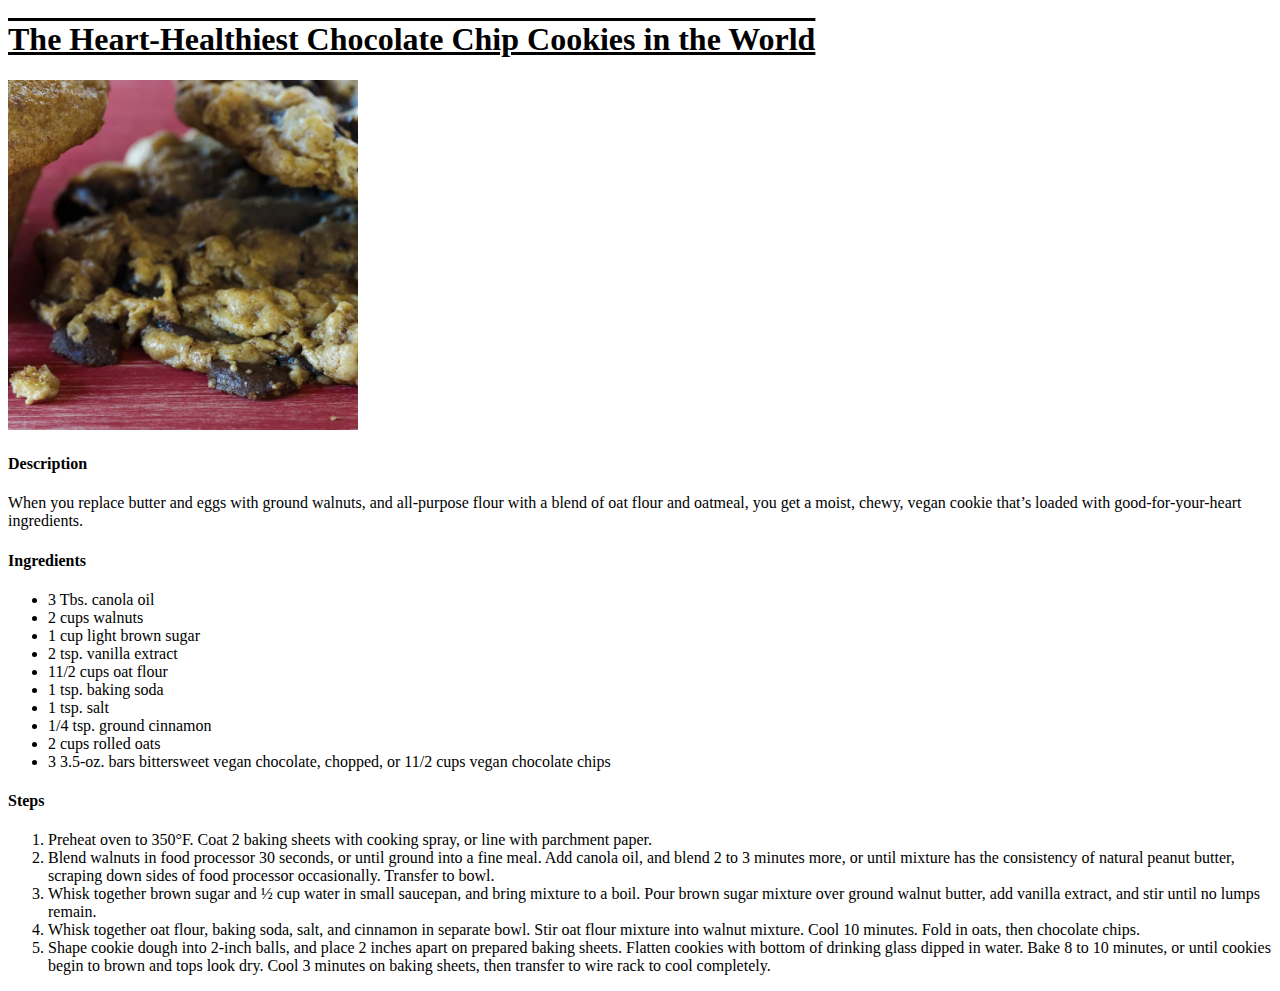
==== recipe/hearthealthycookies.html @ 1666478e "add recipe website" ====
<!DOCTYPE html>
<html lang="en">
    <head>
        <meta charset="UTF-8" />
        <title>Heart Healthy Cookies</title>
        <style>
            h1 {
            text-decoration: underline overline;
}   
        </style>
    </head>
    <body>
        <h1>The Heart-Healthiest Chocolate Chip Cookies in the World</h1>
        <img src="../images/the-heart-healthiest-chocolate-chip-cookies-in-the-world-feb-2009-crop.webp" width= 350>
        <h4>Description</h4>
        <p>When you replace butter and eggs with ground walnuts, and all-purpose flour             with a blend of oat flour and oatmeal, you get a moist, chewy, vegan cookie
        that’s loaded with good-for-your-heart ingredients.</p>
        <h4>Ingredients</h4>
        <ul>
            <li>3 Tbs. canola oil</li>
            <li>2 cups walnuts</li>
            <li>1 cup light brown sugar</li>
            <li>2 tsp. vanilla extract</li>
            <li>11/2 cups oat flour</li>
            <li>1 tsp. baking soda</li>
            <li>1 tsp. salt</li>
            <li>1/4 tsp. ground cinnamon</li>
            <li>2 cups rolled oats</li>
            <li>3 3.5-oz. bars bittersweet vegan chocolate, chopped, or 11/2 cups vegan chocolate chips</li>
        </ul>
        <h4>Steps</h4>
        <ol>
            <li>Preheat oven to 350°F. Coat 2 baking sheets with cooking spray, or line with parchment paper.</li>
            <li>Blend walnuts in food processor 30 seconds, or until ground into a fine meal. Add canola oil, and blend 2 to 3 minutes more, or until mixture has the consistency of natural peanut butter, scraping down sides of food processor occasionally. Transfer to bowl.</li>
            <li>Whisk together brown sugar and ½ cup water in small saucepan, and bring mixture to a boil. Pour brown sugar mixture over ground walnut butter, add vanilla extract, and stir until no lumps remain.</li>
            <li>Whisk together oat flour, baking soda, salt, and cinnamon in separate bowl. Stir oat flour mixture into walnut mixture. Cool 10 minutes. Fold in oats, then chocolate chips.</li>
            <li>Shape cookie dough into 2-inch balls, and place 2 inches apart on prepared baking sheets. Flatten cookies with bottom of drinking glass dipped in water. Bake 8 to 10 minutes, or until cookies begin to brown and tops look dry. Cool 3 minutes on baking sheets, then transfer to wire rack to cool completely.</li>
        </ol>
    </body>
    </html>
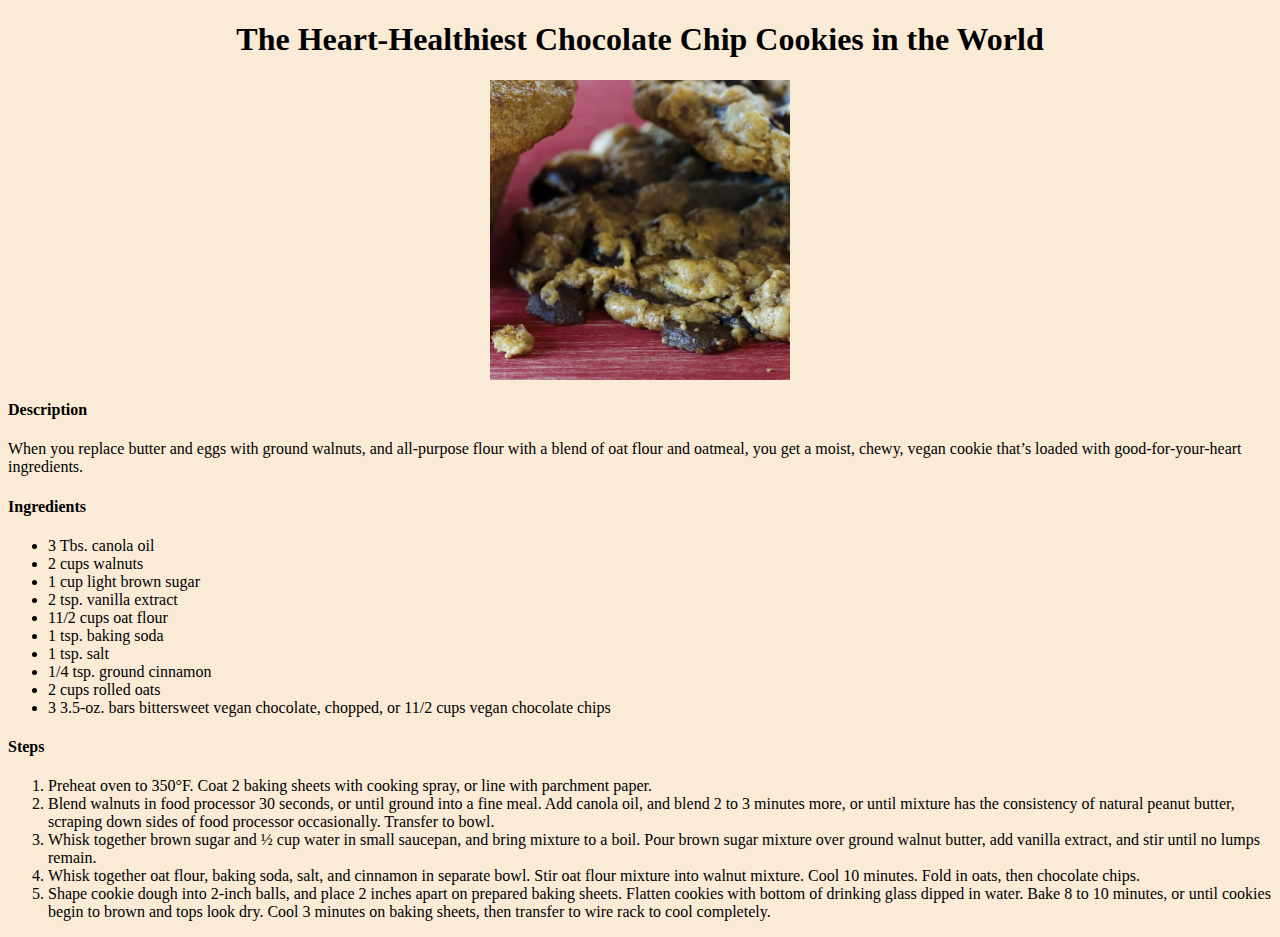
==== commit 1140c498: "recpie project styles" ====
--- a/recipe/hearthealthycookies.html
+++ b/recipe/hearthealthycookies.html
@@ -3,15 +3,14 @@
     <head>
         <meta charset="UTF-8" />
         <title>Heart Healthy Cookies</title>
-        <style>
-            h1 {
-            text-decoration: underline overline;
-}   
-        </style>
+                  
+            <link rel="stylesheet" href = "../styles.css"/> 
+
+        
     </head>
-    <body>
+    <body class = "recipes">
         <h1>The Heart-Healthiest Chocolate Chip Cookies in the World</h1>
-        <img src="../images/the-heart-healthiest-chocolate-chip-cookies-in-the-world-feb-2009-crop.webp" width= 350>
+        <img id = "cookie" class = "pic" src="../images/the-heart-healthiest-chocolate-chip-cookies-in-the-world-feb-2009-crop.webp">
         <h4>Description</h4>
         <p>When you replace butter and eggs with ground walnuts, and all-purpose flour             with a blend of oat flour and oatmeal, you get a moist, chewy, vegan cookie
         that’s loaded with good-for-your-heart ingredients.</p>
--- a/styles.css
+++ b/styles.css
@@ -0,0 +1,34 @@
+.pic {
+    display: block;
+    margin: 16px auto;
+}
+
+.recipes{
+    background-color: antiquewhite; 
+    font-family: cursive;
+    color: black;
+
+}
+
+h1{
+    text-align: center;
+    font-weight: 3000;
+
+}
+#cookie {
+    width: 300px;
+    height: 300px;
+    
+}
+.button{
+    font-size: 20px;
+    border-radius: 16px;
+    margin: auto;
+    display: block;
+    margin-bottom: 18px;
+    background-color: #bdd1d3;
+    padding: 10px; 
+    border: solid 5px; 
+    font-family: cursive;
+    color: black;
+}
